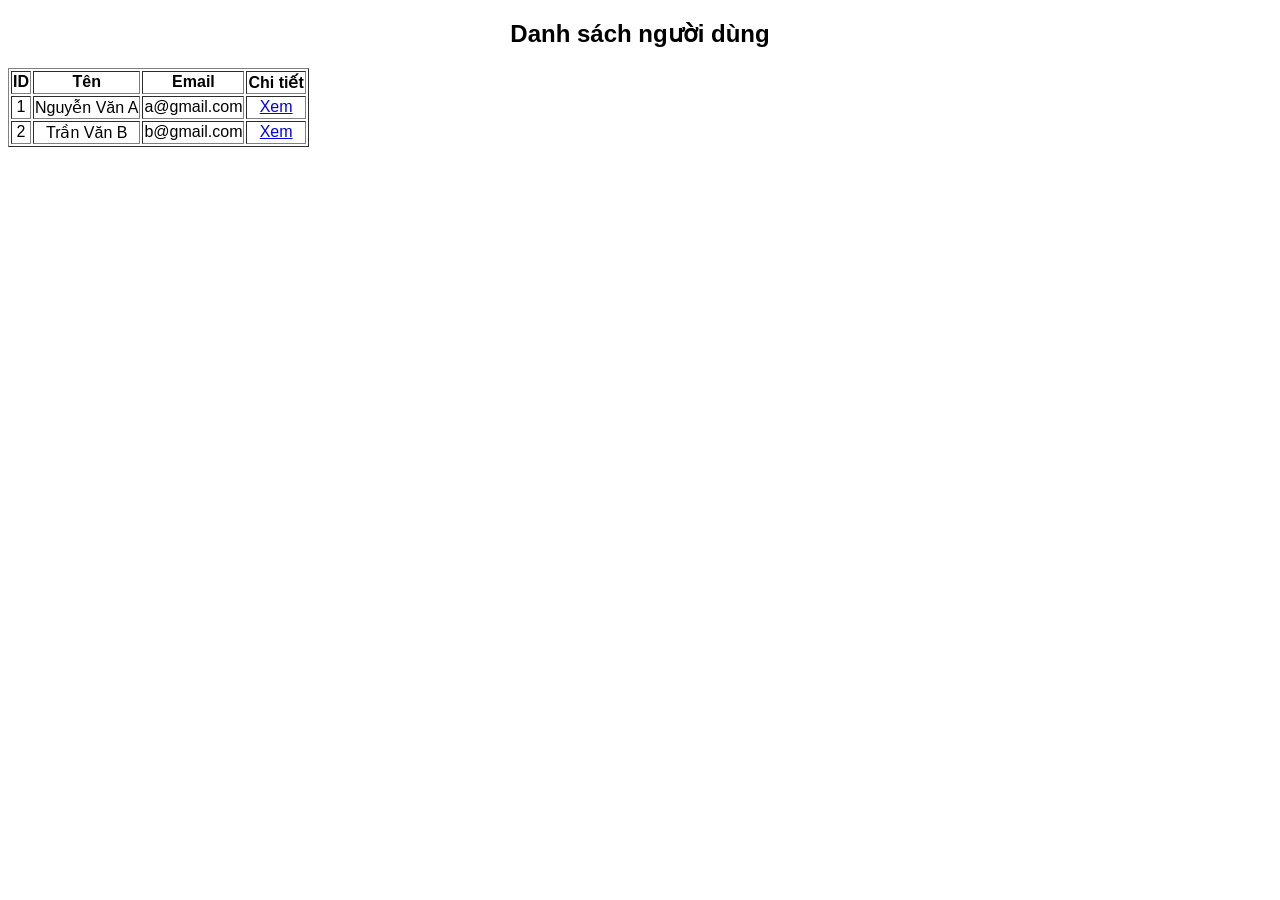
==== public/list.html @ e805c5db "Add HTML pages" ====
<!DOCTYPE html>
<html>
<head>
<title>Danh sách người dùng</title>
<link rel="stylesheet" href="css/style.css">
</head>
<body>

<h2>Danh sách người dùng</h2>

<table border="1">

<tr>
<th>ID</th>
<th>Tên</th>
<th>Email</th>
<th>Chi tiết</th>
</tr>

<tr>
<td>1</td>
<td>Nguyễn Văn A</td>
<td>a@gmail.com</td>
<td><a href="view.html">Xem</a></td>
</tr>

<tr>
<td>2</td>
<td>Trần Văn B</td>
<td>b@gmail.com</td>
<td><a href="view.html">Xem</a></td>
</tr>

</table>

</body>
</html>
---- public/css/style.css ----
body{
    font-family: Arial;
    text-align:center;
}

form{
    width:300px;
    margin:auto;
}

input{
    width:100%;
    padding:8px;
}

button{
    padding:10px 20px;
    background:blue;
    color:white;
    border:none;
}
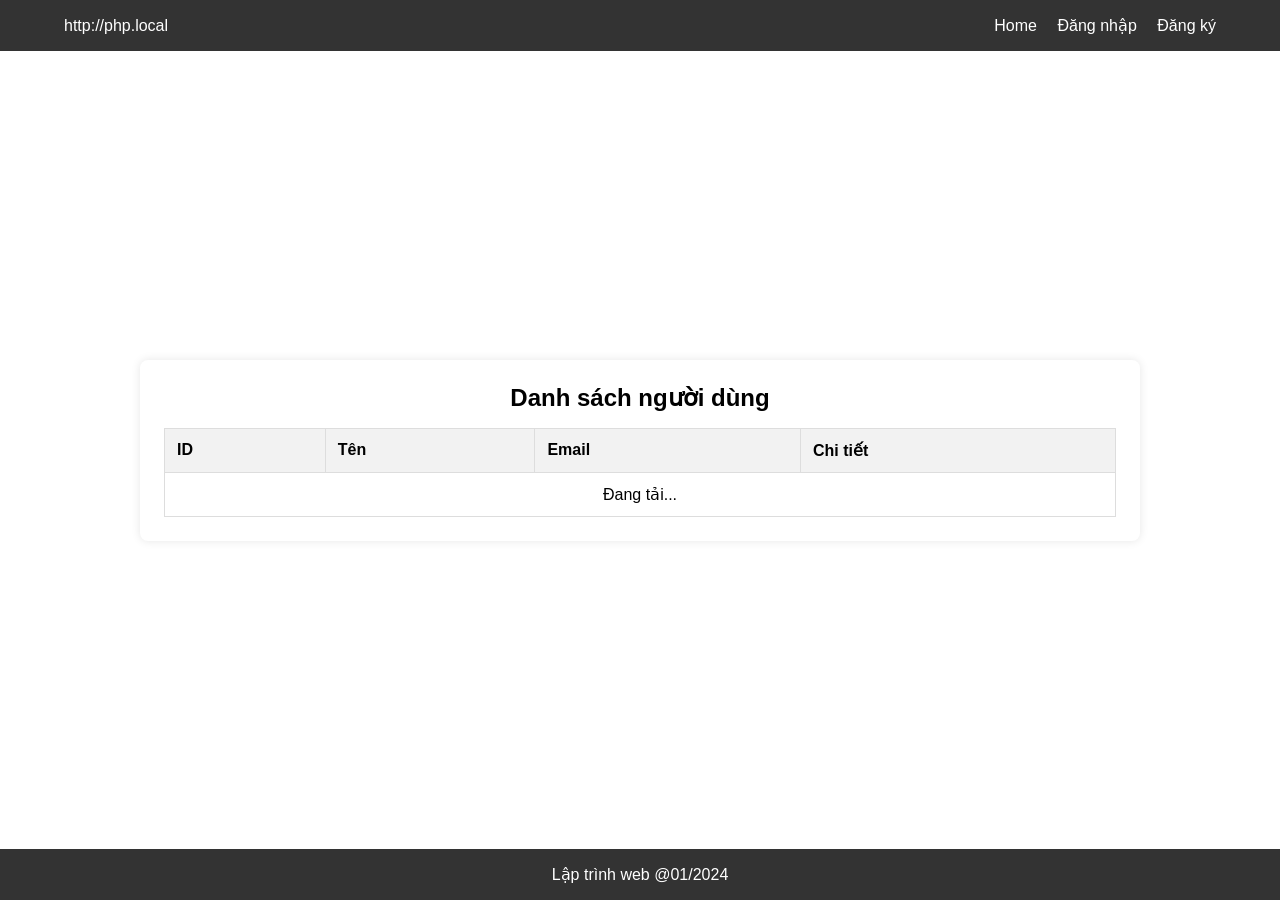
==== commit 1a111333: "update code" ====
--- a/public/list.html
+++ b/public/list.html
@@ -1,37 +1,47 @@
 <!DOCTYPE html>
-<html>
+<html lang="vi">
 <head>
-<title>Danh sách người dùng</title>
-<link rel="stylesheet" href="css/style.css">
+    <meta charset="UTF-8">
+    <meta name="viewport" content="width=device-width, initial-scale=1.0">
+    <title>Danh sách người dùng - Lập trình web</title>
+    <link rel="stylesheet" href="css/style.css">
 </head>
 <body>
+    <header>
+        <div class="container">
+            <div class="logo">http://php.local</div>
+            <nav>
+                <a href="index.html" class="active">Home</a>
+                <a href="login.html">Đăng nhập</a>
+                <a href="register.html">Đăng ký</a>
+            </nav>
+        </div>
+    </header>
 
-<h2>Danh sách người dùng</h2>
+    <main>
+        <div class="list-container">
+            <h2>Danh sách người dùng</h2>
+            <table class="user-table">
+                <thead>
+                    <tr>
+                        <th>ID</th>
+                        <th>Tên</th>
+                        <th>Email</th>
+                        <th>Chi tiết</th>
+                    </tr>
+                </thead>
+                <tbody id="user-list">
+                    <!-- Dữ liệu sẽ được load từ JavaScript -->
+                    <tr><td colspan="4" style="text-align:center">Đang tải...</td></tr>
+                </tbody>
+            </table>
+        </div>
+    </main>
 
-<table border="1">
+    <footer>
+        <p>Lập trình web @01/2024</p>
+    </footer>
 
-<tr>
-<th>ID</th>
-<th>Tên</th>
-<th>Email</th>
-<th>Chi tiết</th>
-</tr>
-
-<tr>
-<td>1</td>
-<td>Nguyễn Văn A</td>
-<td>a@gmail.com</td>
-<td><a href="view.html">Xem</a></td>
-</tr>
-
-<tr>
-<td>2</td>
-<td>Trần Văn B</td>
-<td>b@gmail.com</td>
-<td><a href="view.html">Xem</a></td>
-</tr>
-
-</table>
-
+    <script src="js/main.js"></script>
 </body>
 </html>
--- a/public/css/style.css
+++ b/public/css/style.css
@@ -1,21 +1,184 @@
-body{
-    font-family: Arial;
-    text-align:center;
+* {
+    margin: 0;
+    padding: 0;
+    box-sizing: border-box;
 }
 
-form{
-    width:300px;
-    margin:auto;
+body {
+    font-family: Arial, sans-serif;
+    display: flex;
+    flex-direction: column;
+    min-height: 100vh;
 }
 
-input{
-    width:100%;
-    padding:8px;
+header {
+    background: #333;
+    color: #fff;
+    padding: 1rem 0;
 }
 
-button{
-    padding:10px 20px;
-    background:blue;
-    color:white;
-    border:none;
+.container {
+    width: 90%;
+    max-width: 1200px;
+    margin: 0 auto;
+    display: flex;
+    justify-content: space-between;
+    align-items: center;
+}
+
+nav a {
+    color: #fff;
+    text-decoration: none;
+    margin-left: 1rem;
+}
+
+nav a:hover {
+    text-decoration: underline;
+}
+
+main {
+    flex: 1;
+    display: flex;
+    justify-content: center;
+    align-items: center;
+    padding: 2rem;
+}
+
+.form-container {
+    background: #f9f9f9;
+    padding: 2rem;
+    border-radius: 8px;
+    box-shadow: 0 0 10px rgba(0,0,0,0.1);
+    width: 100%;
+    max-width: 400px;
+}
+
+.form-group {
+    margin-bottom: 1rem;
+}
+
+.form-group label {
+    display: block;
+    margin-bottom: 0.5rem;
+    font-weight: bold;
+}
+
+.form-group input[type="text"],
+.form-group input[type="password"],
+.form-group input[type="email"] {
+    width: 100%;
+    padding: 0.5rem;
+    border: 1px solid #ccc;
+    border-radius: 4px;
+}
+
+.checkbox {
+    display: flex;
+    align-items: center;
+}
+
+.checkbox input {
+    width: auto;
+    margin-right: 0.5rem;
+}
+
+button {
+    background: #007bff;
+    color: #fff;
+    border: none;
+    padding: 0.75rem;
+    width: 100%;
+    border-radius: 4px;
+    cursor: pointer;
+    font-size: 1rem;
+}
+
+button:hover {
+    background: #0056b3;
+}
+
+.forgot {
+    font-size: 0.9rem;
+    color: #007bff;
+    text-decoration: none;
+}
+
+footer {
+    background: #333;
+    color: #fff;
+    text-align: center;
+    padding: 1rem 0;
+    margin-top: auto;
+}
+/* ===== ĐÃ GIỮ NGUYÊN CÁC STYLE CŨ ===== */
+/* (phần header, form, footer,... vẫn giữ nguyên) */
+
+/* === THÊM MỚI CHO TRANG LIST === */
+.list-container {
+    width: 90%;
+    max-width: 1000px;
+    margin: 0 auto;
+    background: #fff;
+    padding: 1.5rem;
+    border-radius: 8px;
+    box-shadow: 0 0 10px rgba(0,0,0,0.1);
+}
+.list-container h2 {
+    text-align: center;
+    margin-bottom: 1rem;
+}
+.user-table {
+    width: 100%;
+    border-collapse: collapse;
+}
+.user-table th,
+.user-table td {
+    border: 1px solid #ddd;
+    padding: 0.75rem;
+    text-align: left;
+}
+.user-table th {
+    background-color: #f2f2f2;
+}
+.btn-view {
+    background-color: #007bff;
+    color: white;
+    padding: 0.3rem 0.8rem;
+    border-radius: 4px;
+    text-decoration: none;
+    font-size: 0.9rem;
+}
+.btn-view:hover {
+    background-color: #0056b3;
+}
+
+/* === THÊM MỚI CHO TRANG VIEW === */
+.detail-container {
+    background: #fff;
+    padding: 2rem;
+    border-radius: 8px;
+    width: 100%;
+    max-width: 500px;
+    margin: 2rem auto;
+    box-shadow: 0 0 10px rgba(0,0,0,0.1);
+}
+.detail-container h2 {
+    text-align: center;
+    margin-bottom: 1.5rem;
+}
+.detail-container p {
+    margin: 1rem 0;
+    font-size: 1.1rem;
+    border-bottom: 1px solid #eee;
+    padding-bottom: 0.5rem;
+}
+.btn-back {
+    display: inline-block;
+    margin-top: 1.5rem;
+    color: #007bff;
+    text-decoration: none;
+    text-align: center;
+}
+.btn-back:hover {
+    text-decoration: underline;
 }
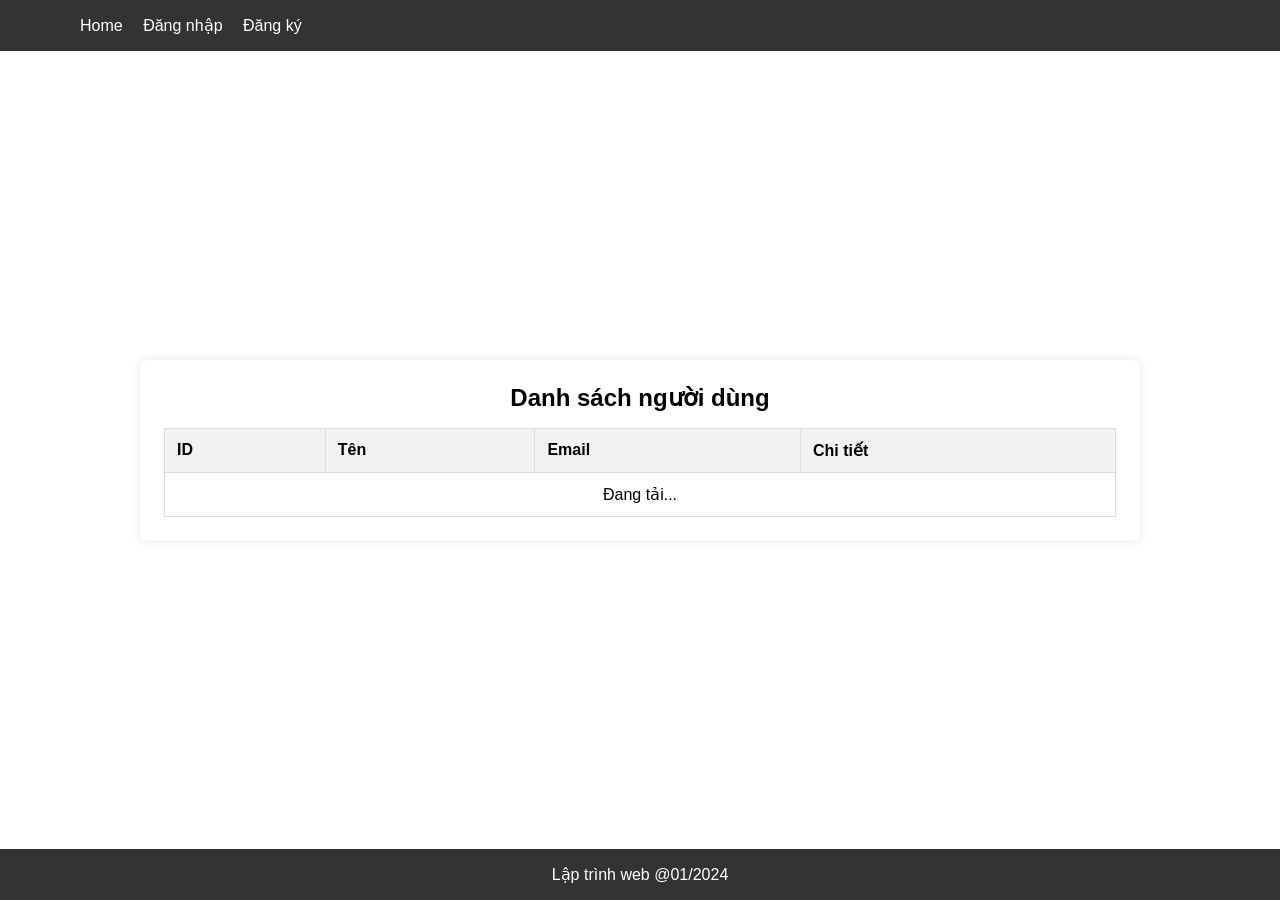
==== commit dcb3f223: "update code" ====
--- a/public/list.html
+++ b/public/list.html
@@ -9,7 +9,7 @@
 <body>
     <header>
         <div class="container">
-            <div class="logo">http://php.local</div>
+ 
             <nav>
                 <a href="index.html" class="active">Home</a>
                 <a href="login.html">Đăng nhập</a>
